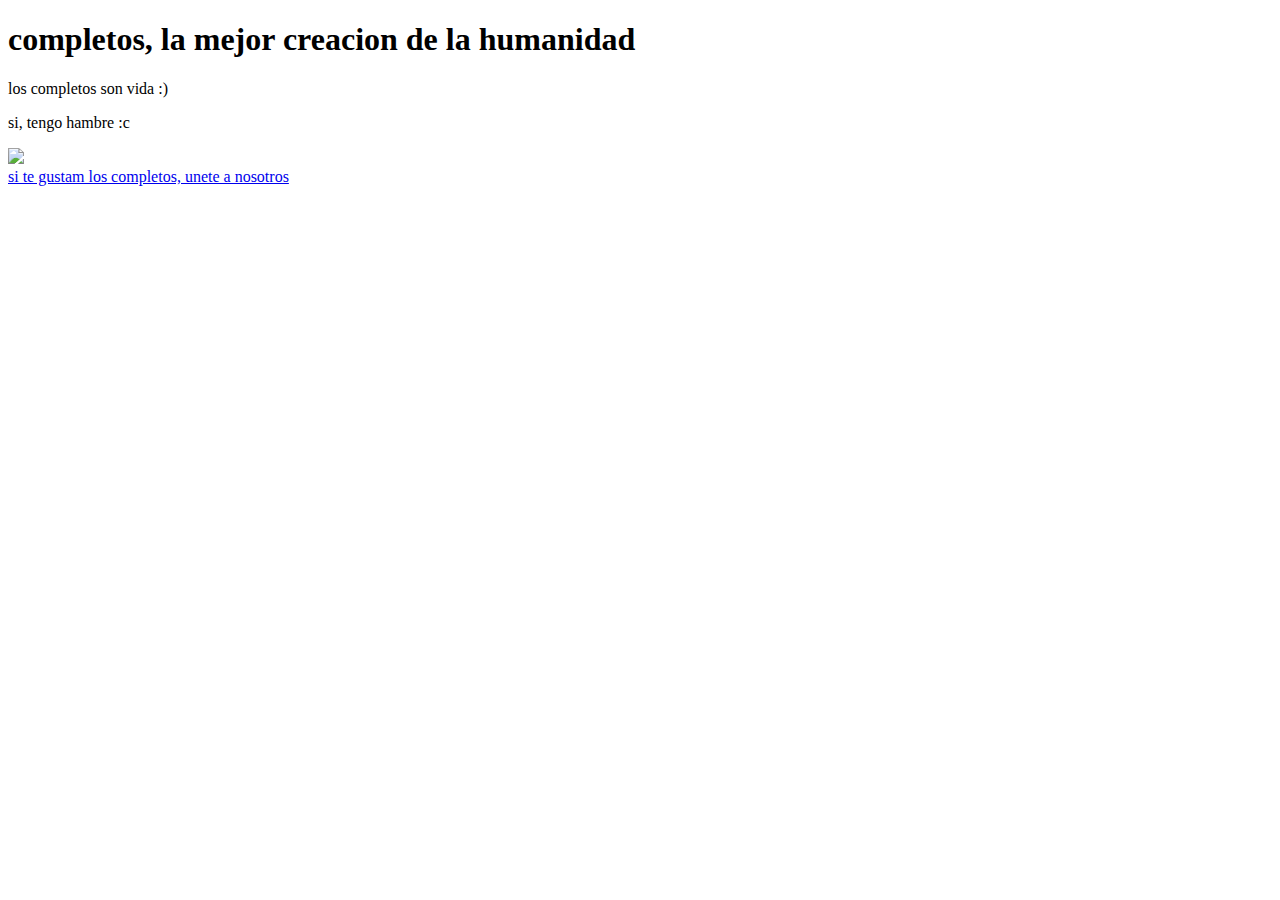
==== index.html @ d080cd10 "Rename index2.html to index.html" ====
<!DOCTYPE html>
<html>
    <head>
        <title>
            hola
        </title>
    </head>
    <body>

        <h1>
            completos, la mejor creacion de la humanidad
        </h1>
        <p>
            los completos son vida :)
        </p><p>
            si, tengo hambre :c 
        </p>
        <img src="https://tofuu.getjusto.com/orioneat-prod-resized/KrZue287dpHtDStBK-1200-1200.webp">
        <br>
        <a href="https://www.youtube.com/watch?v=mCdA4bJAGGk">si te gustam los completos, unete a nosotros</a>
        <br>
        <br>
        <br>
    </body>
</html>
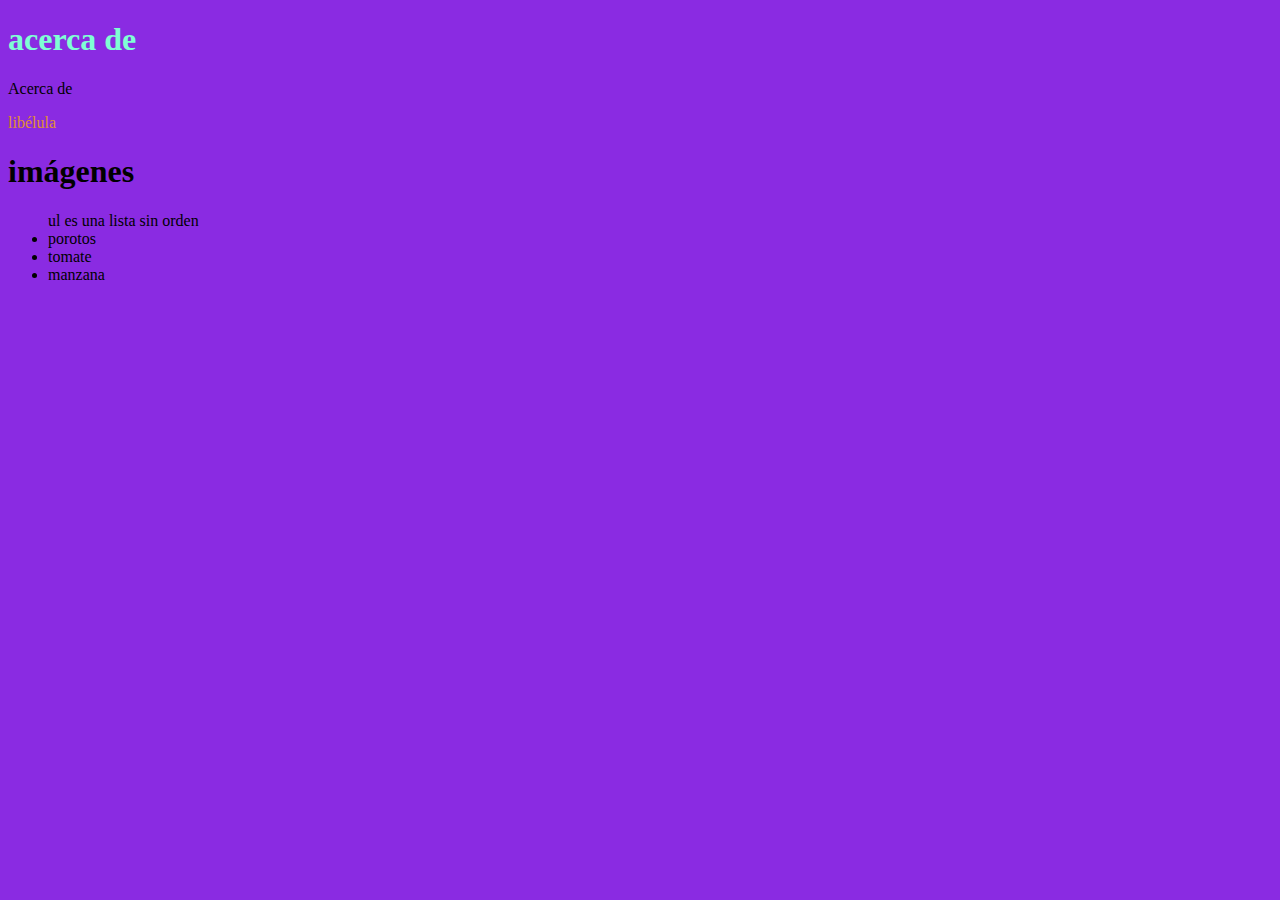
==== commit 1cdfa389: "Add files via upload" ====
--- a/index.html
+++ b/index.html
@@ -1,25 +1,33 @@
 <!DOCTYPE html>
 <html>
-    <head>
-        <title>
-            hola
-        </title>
-    </head>
-    <body>
-
-        <h1>
-            completos, la mejor creacion de la humanidad
-        </h1>
-        <p>
-            los completos son vida :)
-        </p><p>
-            si, tengo hambre :c 
-        </p>
-        <img src="https://tofuu.getjusto.com/orioneat-prod-resized/KrZue287dpHtDStBK-1200-1200.webp">
-        <br>
-        <a href="https://www.youtube.com/watch?v=mCdA4bJAGGk">si te gustam los completos, unete a nosotros</a>
-        <br>
-        <br>
-        <br>
-    </body>
-</html>
+    <title> 
+        portafolio espa&ntilde;ol  
+    </title>
+<link rel="stylesheet" href="style.css">
+<body>
+    <h1 class="escarcha">
+        acerca de 
+    </h1>
+    <header> 
+        Acerca de 
+    </header> 
+</h1>
+<p>
+    lib&eacute;lula
+</p>
+<h1>
+    im&aacute;genes
+</h1>
+<ul> ul es una lista sin orden
+    <li>
+        porotos 
+    </li>
+    <li>
+        tomate
+    </li>
+    <li>
+        manzana
+    </li>
+</ul>
+</body>
+</html>--- a/style.css
+++ b/style.css
@@ -0,0 +1,14 @@
+
+    body {
+        background-color: blueviolet; 
+    }
+    p {
+color:#e09132  
+    }
+    h1 {
+        font-family: 'Times New Roman', Times, serif;
+
+    }
+    .escarcha {
+        color: aquamarine;
+    }
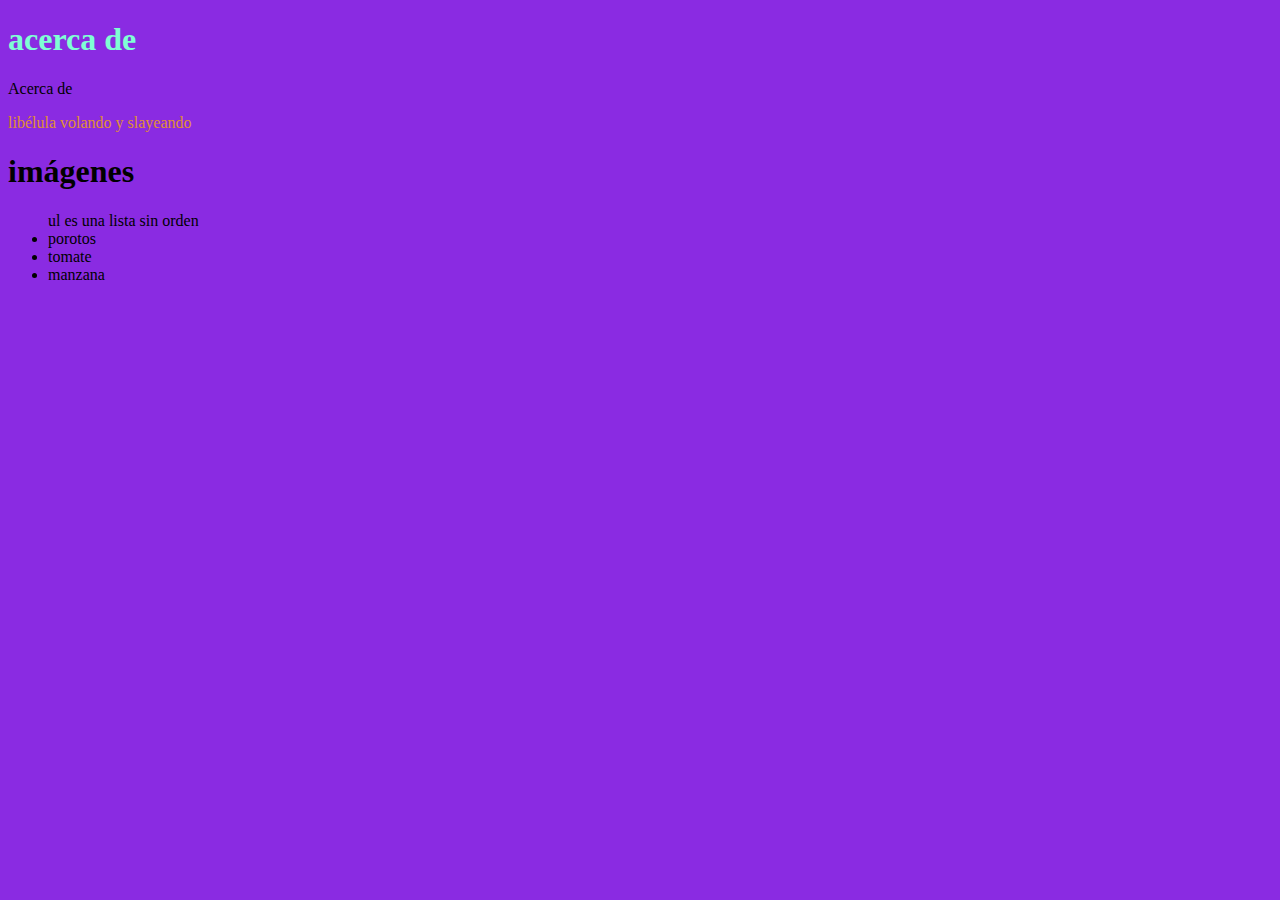
==== commit 5c5b5b5e: "Update index.html" ====
--- a/index.html
+++ b/index.html
@@ -13,7 +13,7 @@
     </header> 
 </h1>
 <p>
-    lib&eacute;lula
+    lib&eacute;lula volando y slayeando
 </p>
 <h1>
     im&aacute;genes
@@ -30,4 +30,4 @@
     </li>
 </ul>
 </body>
-</html>+</html>
